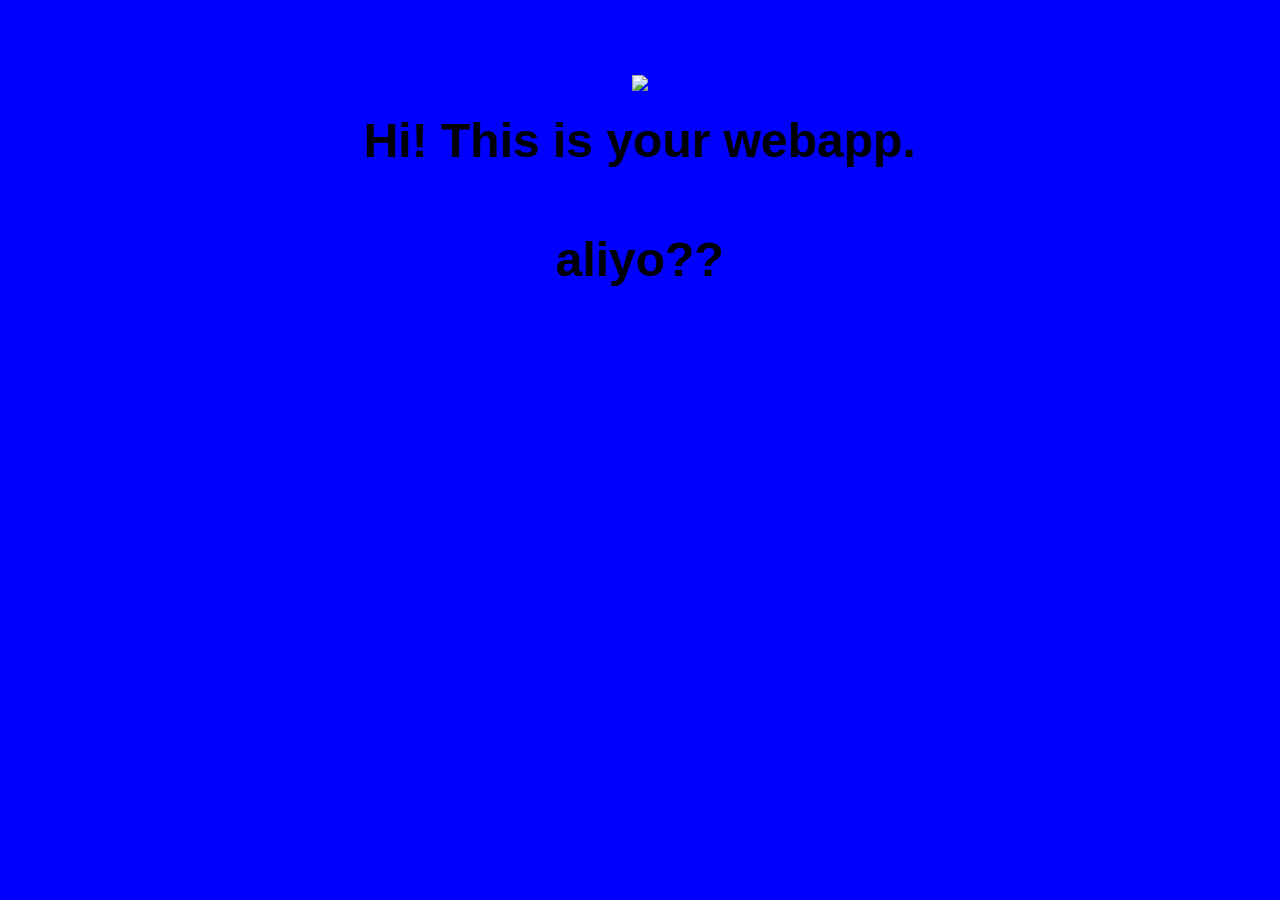
==== ui/index.html @ 759b1c88 "[imad-console] Updates ui/index.html" ====
<!doctype html>
<html>
    <head>
        <link href="/ui/style.css" rel="stylesheet" />
    </head>
    <body>
        <div id="main" class="center">
            <img src="/ui/madi.png" class="img-medium"/>
        </div>
        <br>
        <div class="center text-big bold">
            Hi! This is your webapp.
<h4>aliyo??</h4>
        </div>
        <script>
            alert('javascript wasa here')
        </script>
        <script type="text/javascript" src="/ui/main.js">
        </script>
    </body>
</html>
---- ui/style.css ----
body {
    font-family: sans-serif;
    background-color: blue;
    margin-top: 75px;
}

.center {
    text-align: center;
}

.text-big {
    font-size: 300%;
}

.bold {
    font-weight: bold;
}

.img-medium {
    height: 200px;
}
            .container{
     color: #d127e4;
    max-width: 700px;
    margin: 0 auto;
    font-family: sans-serif;
    padding: 110;
            }
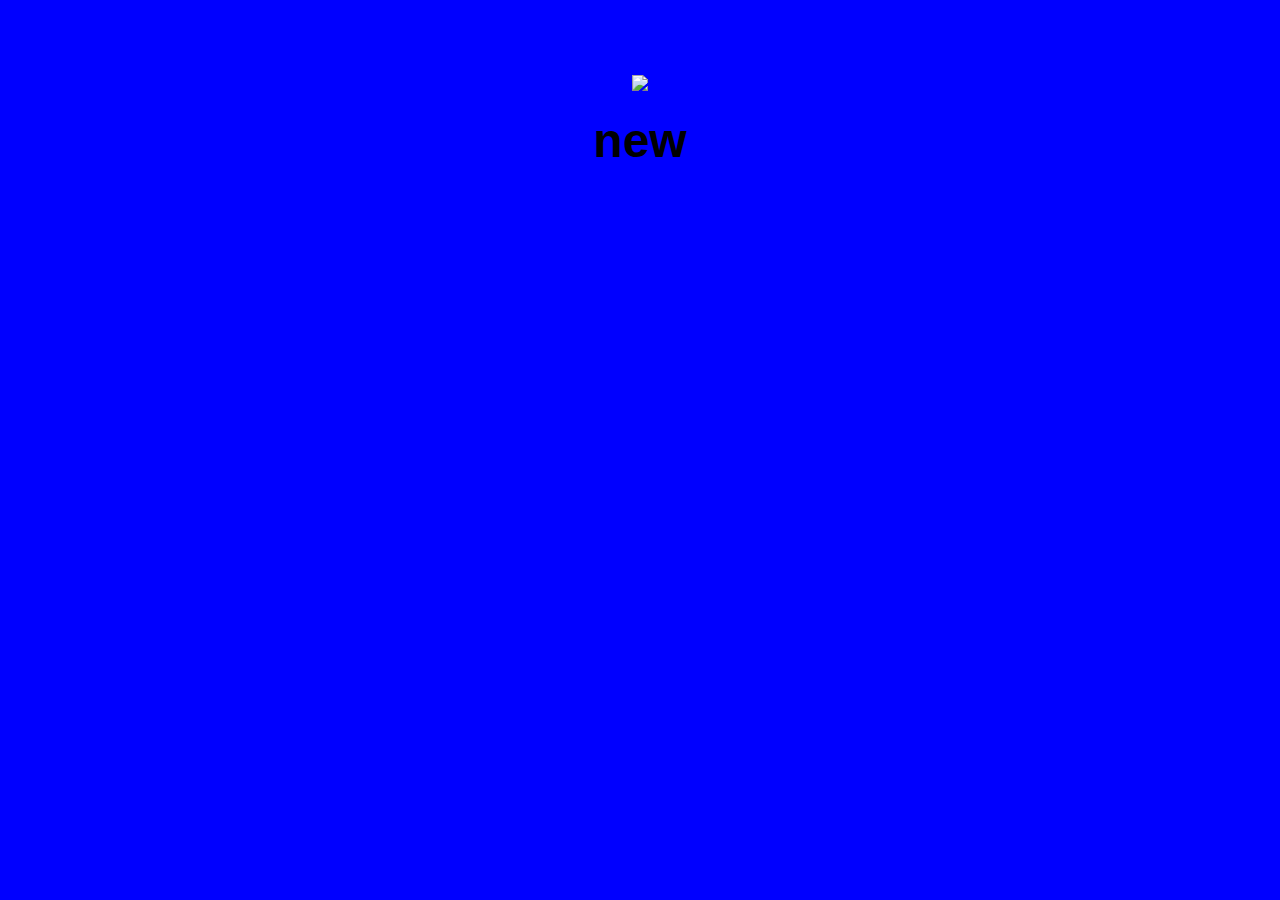
==== commit 22b2046f: "[imad-console] Updates ui/index.html" ====
--- a/ui/index.html
+++ b/ui/index.html
@@ -4,11 +4,11 @@
         <link href="/ui/style.css" rel="stylesheet" />
     </head>
     <body>
-        <div id="main" class="center">
-            <img src="/ui/madi.png" class="img-medium"/>
+        <div  class="center">
+            <img  id="ima" src="/ui/madi.png" class="img-medium"/>
         </div>
         <br>
-        <div class="center text-big bold">
+        <div id="main" class="center text-big bold">
             Hi! This is your webapp.
 <h4>aliyo??</h4>
         </div>
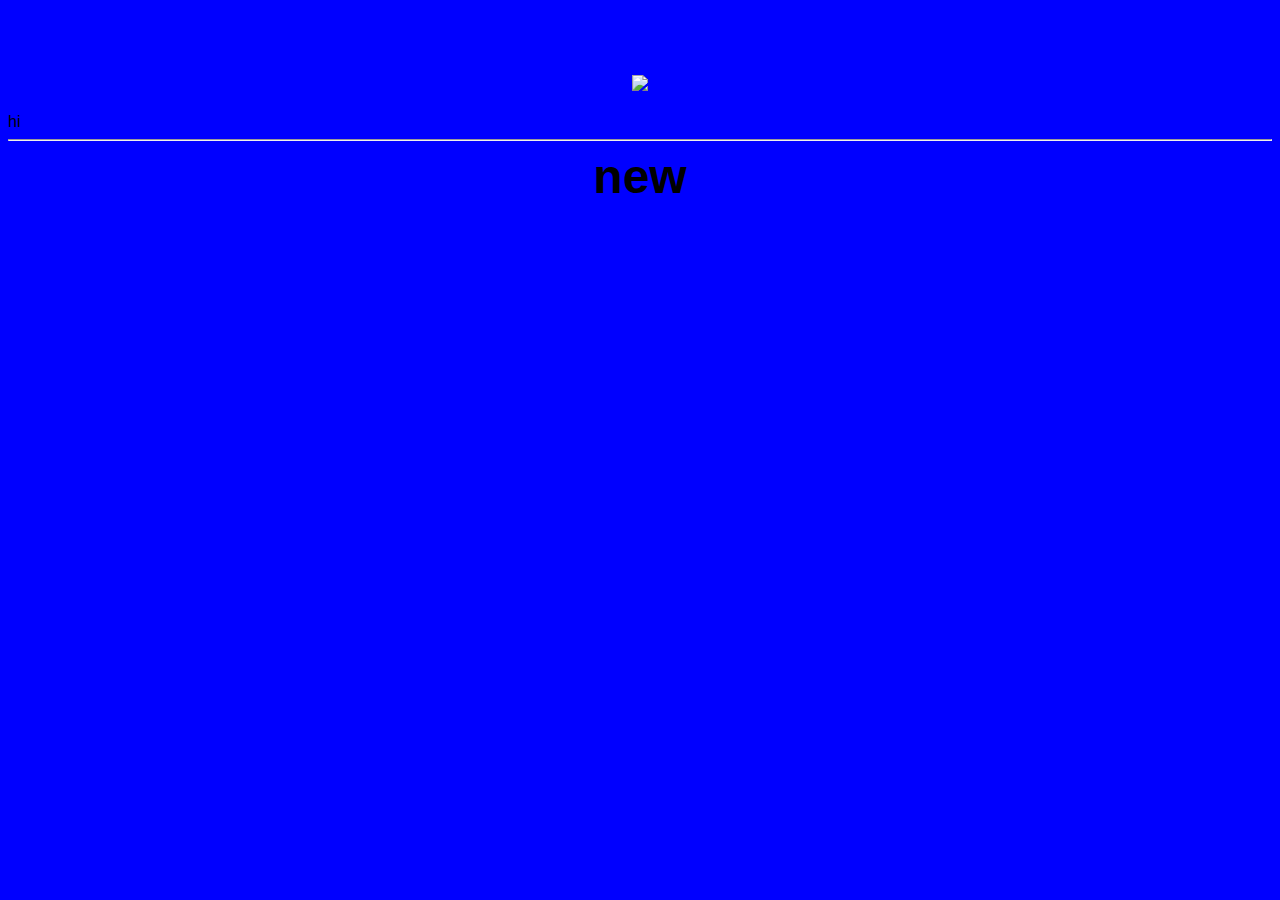
==== commit 2bc235bf: "[imad-console] Updates ui/index.html" ====
--- a/ui/index.html
+++ b/ui/index.html
@@ -5,9 +5,13 @@
     </head>
     <body>
         <div  class="center">
-            <img  id="ima" src="/ui/madi.png" class="img-medium"/>
+            <img  id="ima" src="https://scontent.fcok1-1.fna.fbcdn.net/v/t31.0-8/13735163_982104778575693_256681214317766161_o.jpg?oh=843129130c59c46e0a695d5efecb24d1&oe=5A214DCD" class="img-medium"/>
         </div>
         <br>
+        <div>
+            hi
+        </div>
+        <hr/>
         <div id="main" class="center text-big bold">
             Hi! This is your webapp.
 <h4>aliyo??</h4>
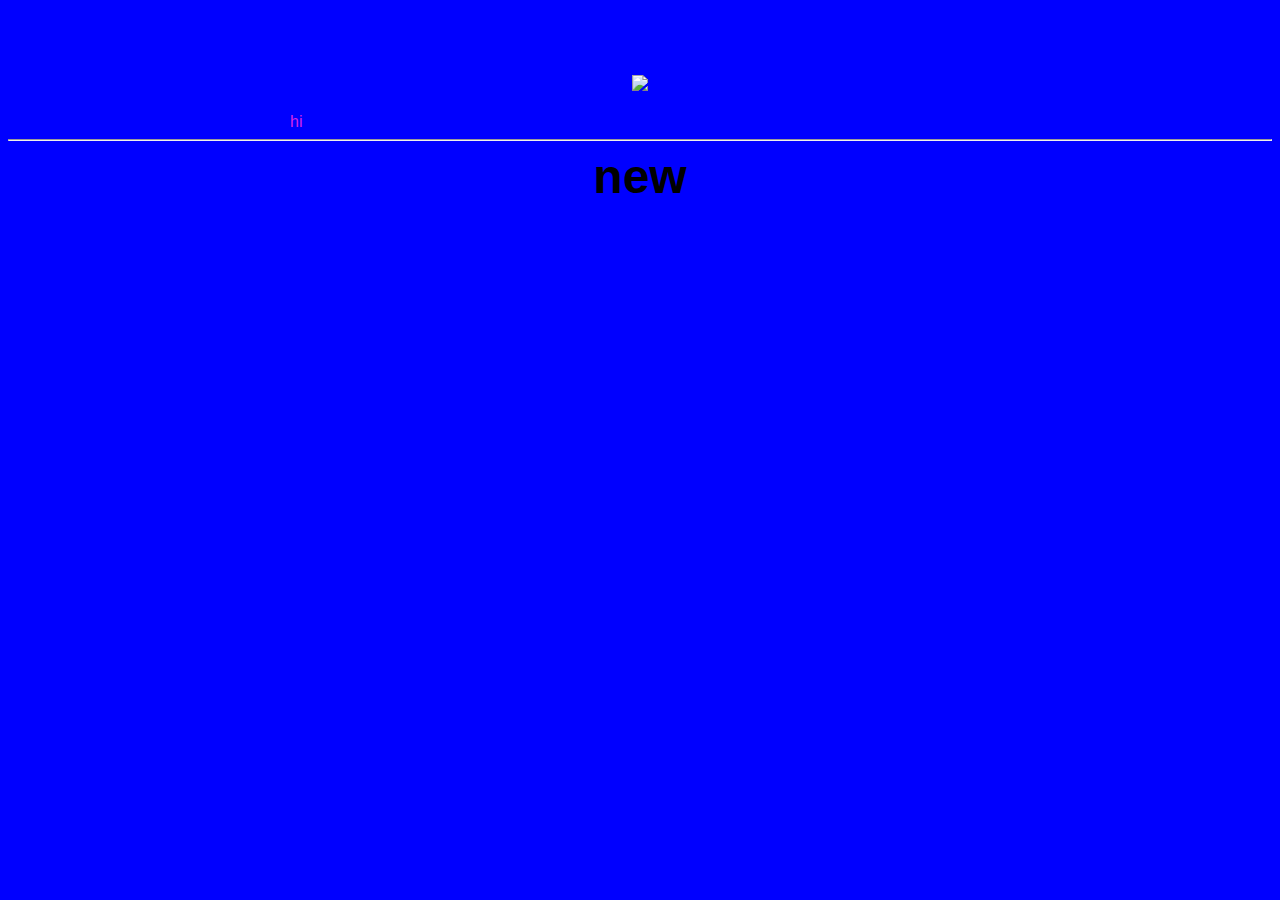
==== commit 907f239c: "[imad-console] Updates ui/index.html" ====
--- a/ui/index.html
+++ b/ui/index.html
@@ -8,7 +8,7 @@
             <img  id="ima" src="https://scontent.fcok1-1.fna.fbcdn.net/v/t31.0-8/13735163_982104778575693_256681214317766161_o.jpg?oh=843129130c59c46e0a695d5efecb24d1&oe=5A214DCD" class="img-medium"/>
         </div>
         <br>
-        <div>
+        <div class="container">
             hi
         </div>
         <hr/>
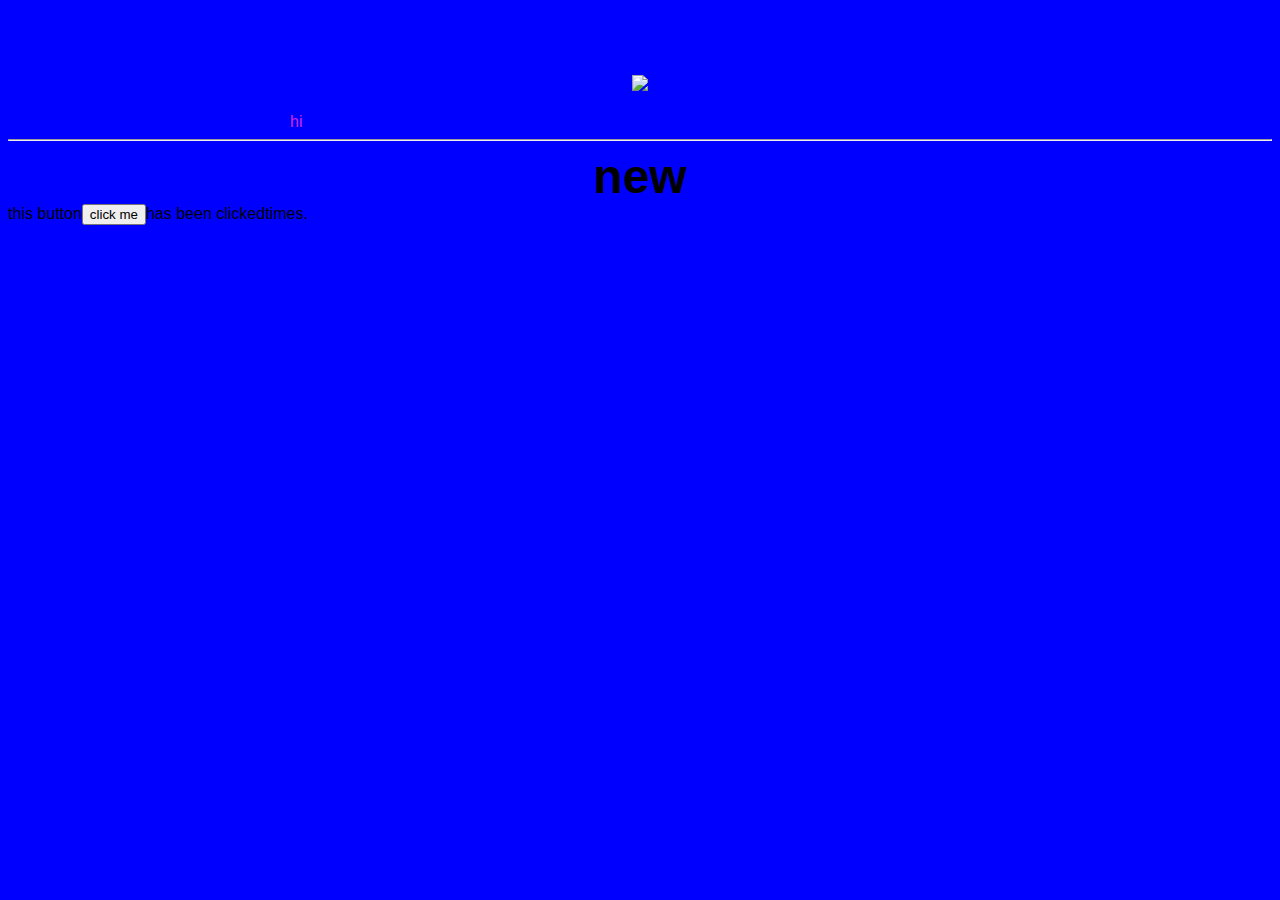
==== commit a1ec783f: "[imad-console] Updates ui/index.html" ====
--- a/ui/index.html
+++ b/ui/index.html
@@ -16,9 +16,11 @@
             Hi! This is your webapp.
 <h4>aliyo??</h4>
         </div>
-        <script>
-            alert('javascript wasa here')
-        </script>
+      
+      
+      <div class="footer">
+          this button<button id="counter">click me</button>has been clicked<span id="count"></span>times.
+      </div>
         <script type="text/javascript" src="/ui/main.js">
         </script>
     </body>
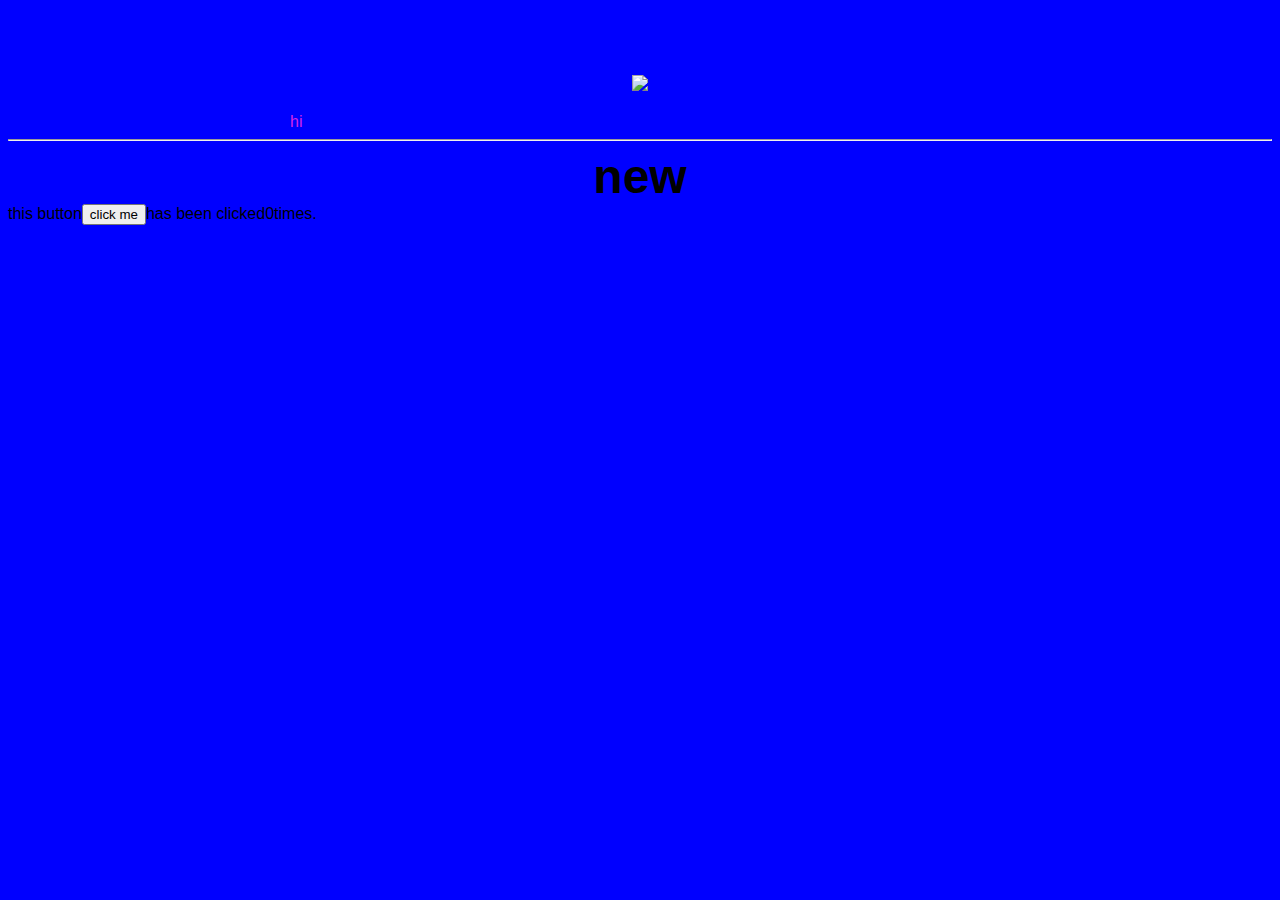
==== commit ed762215: "[imad-console] Updates ui/index.html" ====
--- a/ui/index.html
+++ b/ui/index.html
@@ -19,7 +19,7 @@
       
       
       <div class="footer">
-          this button<button id="counter">click me</button>has been clicked<span id="count"></span>times.
+          this button<button id="counter">click me</button>has been clicked<span id="count">0</span>times.
       </div>
         <script type="text/javascript" src="/ui/main.js">
         </script>
